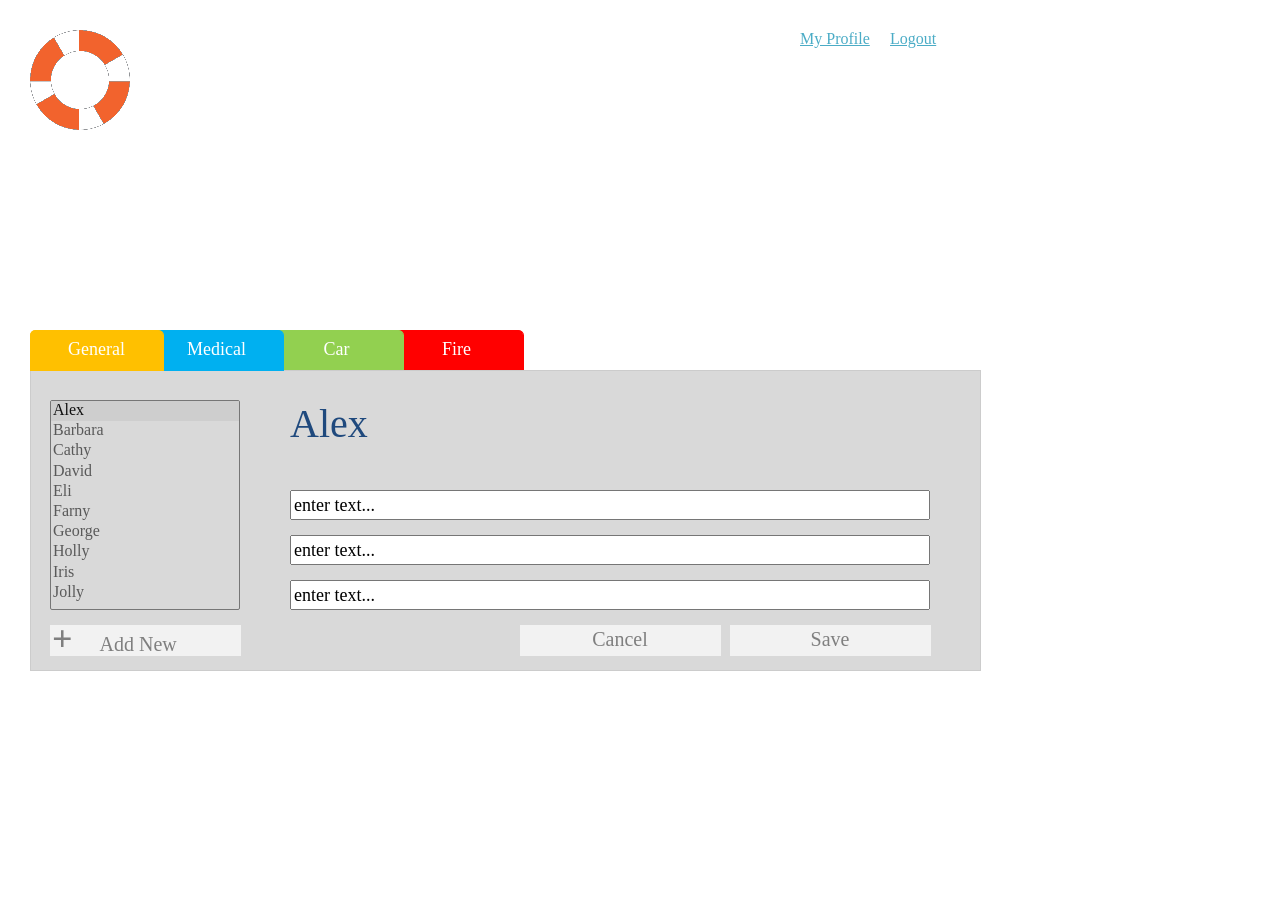
==== view/edit.html @ 6f10cd93 "add view" ====
<HTML><HEAD>
<meta http-equiv="content-type" content="text/html; charset=utf-8">
<meta http-equiv="imagetoolbar" content="no">
<link href="resources/css/jquery-ui-themes.css" type="text/css" rel="stylesheet">
<link href="resources/css/axure_rp_page.css" type="text/css" rel="stylesheet">
<link href="edit_files/axurerp_pagespecificstyles.css" type="text/css" rel="stylesheet">
<!--[if IE 6]>
<link href="edit_files/axurerp_pagespecificstyles_ie6.css" type="text/css" rel="stylesheet">
<![endif]-->
<SCRIPT src="resources/scripts/jquery-1.4.2.min.js"></SCRIPT>
<SCRIPT src="resources/scripts/jquery-ui-1.8.10.custom.min.js"></SCRIPT>
<SCRIPT src="resources/scripts/axurerp_beforepagescript.js"></SCRIPT>
<SCRIPT src="resources/scripts/messagecenter.js"></SCRIPT>
</HEAD>
<BODY>
<DIV class="main_container">

<DIV id=u0_container class="u0_container">
<DIV id="u0_img" class="u0_original"></DIV>
<DIV id=u1 class="u1" >
<DIV id=u1_rtf><p style="text-align:center;"><span style="font-family:Century Gothic;font-size:18px;font-weight:normal;font-style:normal;text-decoration:none;color:#FFFFFF;">Fire</span></p></DIV></DIV>
</DIV>
<IMG id=u0 src="resources/images/transparent.gif" class="u0"    >

<DIV id=u2_container class="u2_container">
<DIV id="u2_img" class="u2_original"></DIV>
<DIV id=u3 class="u3" >
<DIV id=u3_rtf><p style="text-align:center;"><span style="font-family:Century Gothic;font-size:18px;font-weight:normal;font-style:normal;text-decoration:none;color:#FFFFFF;">Car</span></p></DIV></DIV>
</DIV>
<IMG id=u2 src="resources/images/transparent.gif" class="u2"    >

<DIV id=u4_container class="u4_container">
<DIV id="u4_img" class="u4_original"></DIV>
<DIV id=u5 class="u5" >
<DIV id=u5_rtf>&nbsp;</DIV></DIV>
</DIV>
<IMG id=u4 src="resources/images/transparent.gif" class="u4"    >

<DIV id=u6_container class="u6_container">
<DIV id="u6_img" class="u6_original"></DIV>
<DIV id=u7 class="u7" >
<DIV id=u7_rtf><p style="text-align:center;"><span style="font-family:Century Gothic;font-size:18px;font-weight:normal;font-style:normal;text-decoration:none;color:#FFFFFF;">Medical</span></p></DIV></DIV>
</DIV>
<IMG id=u6 src="resources/images/transparent.gif" class="u6"    >

<DIV id=u8_container class="u8_container">
<DIV id="u8_img" class="u8_original"></DIV>
<DIV id=u9 class="u9" >
<DIV id=u9_rtf><p style="text-align:center;"><span style="font-family:Century Gothic;font-size:18px;font-weight:normal;font-style:normal;text-decoration:none;color:#FFFFFF;">General</span></p></DIV></DIV>
</DIV>
<IMG id=u8 src="resources/images/transparent.gif" class="u8"    >

<SELECT id=u10 size=2 class="u10"   >
<OPTION selected value="Alex">Alex</OPTION>
<OPTION  value="Barbara">Barbara</OPTION>
<OPTION  value="Cathy">Cathy</OPTION>
<OPTION  value="David">David</OPTION>
<OPTION  value="Eli">Eli</OPTION>
<OPTION  value="Farny">Farny</OPTION>
<OPTION  value="George">George</OPTION>
<OPTION  value="Holly">Holly</OPTION>
<OPTION  value="Iris">Iris</OPTION>
<OPTION  value="Jolly">Jolly</OPTION>
</SELECT>

<DIV id=u11 class="u11" >
<DIV id=u11_rtf><p style="text-align:left;"><span style="font-family:Century Gothic;font-size:16px;font-weight:normal;font-style:normal;text-decoration:underline;color:#4BACC6;">My Profile</span></p></DIV></DIV>
<DIV id=u12 class="u12" >
<DIV id=u12_rtf><p style="text-align:left;"><span style="font-family:Century Gothic;font-size:16px;font-weight:normal;font-style:normal;text-decoration:underline;color:#4BACC6;">Logout</span></p></DIV></DIV>
<DIV id=u13_container class="u13_container">
<DIV id="u13_img" class="u13_original"></DIV>
<DIV id=u14 class="u14" >
<DIV id=u14_rtf><p style="text-align:left;"><span style="font-family:Century Gothic;font-size:36px;font-weight:bold;font-style:normal;text-decoration:none;color:#7F7F7F;"> +</span><span style="font-family:Century Gothic;font-size:36px;font-weight:normal;font-style:normal;text-decoration:none;color:#7F7F7F;">&nbsp;&nbsp; </span><span style="font-family:Century Gothic;font-size:20px;font-weight:normal;font-style:normal;text-decoration:none;color:#7F7F7F;">Add New&nbsp; &nbsp; &nbsp; &nbsp; &nbsp; &nbsp; &nbsp; &nbsp;&nbsp; </span></p></DIV></DIV>
</DIV>
<IMG id=u13 src="resources/images/transparent.gif" class="u13"    >

<DIV id=u15 class="u15" >
<DIV id=u15_rtf><p style="text-align:left;"><span style="font-family:Century Gothic;font-size:40px;font-weight:normal;font-style:normal;text-decoration:none;color:#1F497D;">Alex</span></p></DIV></DIV>
<DIV id=u16_container class="u16_container">
<DIV id="u16_img" class="u16_original"></DIV>
<DIV id=u17 class="u17" >
<DIV id=u17_rtf><p style="text-align:center;"><span style="font-family:Century Gothic;font-size:20px;font-weight:normal;font-style:normal;text-decoration:none;color:#7F7F7F;">Save</span></p></DIV></DIV>
</DIV>
<IMG id=u16 src="resources/images/transparent.gif" class="u16"    >

<DIV id=u18_container class="u18_container">
<DIV id="u18_img" class="u18_original"></DIV>
<DIV id=u19 class="u19" >
<DIV id=u19_rtf>&nbsp;</DIV></DIV>
</DIV>
<IMG id=u18 src="resources/images/transparent.gif" class="u18"    >

<DIV id=u20_container class="u20_container">
<DIV id="u20_img" class="u20_original"></DIV>
<DIV id=u21 class="u21" >
<DIV id=u21_rtf><p style="text-align:center;"><span style="font-family:Century Gothic;font-size:20px;font-weight:normal;font-style:normal;text-decoration:none;color:#7F7F7F;">Cancel</span></p></DIV></DIV>
</DIV>
<IMG id=u20 src="resources/images/transparent.gif" class="u20"    >

<INPUT id=u22 type=text value="enter text..." class="u22"     >

<INPUT id=u23 type=text value="enter text..." class="u23"     >

<INPUT id=u24 type=text value="enter text..." class="u24"     >
</DIV>
<DIV class=preload>
<img src="edit_files/u0_original.png" width="1" height="1"/>
<img src="edit_files/u2_original.png" width="1" height="1"/>
<img src="edit_files/u4_original.png" width="1" height="1"/>
<img src="edit_files/u6_original.png" width="1" height="1"/>
<img src="edit_files/u8_original.png" width="1" height="1"/>
<img src="edit_files/u13_original.png" width="1" height="1"/>
<img src="edit_files/u16_original.png" width="1" height="1"/>
<img src="edit_files/u18_original.png" width="1" height="1"/></DIV>
</BODY>
<SCRIPT src="resources/scripts/axurerp_pagescript.js"></SCRIPT>
<SCRIPT src="edit_files/axurerp_pagespecificscript.js" charset="utf-8"></SCRIPT>
---- view/resources/css/axure_rp_page.css ----
﻿p 
{
	margin: 0px;
}

iframe
{
	background: #FFFFFF;
}

div.intcases 
{
	font-family: arial; 
	font-size: 12px;
    text-align:left; 
	border:1px solid #666666; 
	background:#DDDDDD none repeat scroll 0% 0%; 
	z-index:9999; 
	visibility:hidden; 
	position:absolute; 
	padding:5px;
}

div.intcaselink
{
	cursor: pointer;
}

div.annnoteimage
{
	position: absolute;
	font-size: 0px;
	width: 16px;
	height: 12px;
	cursor: help;
	background-image: url(images/note.gif);
	background-repeat: no-repeat;
}

div.annnotelabel
{
	position: absolute;
	font-family: Arial;
	font-size: 10px;
	border: 1px solid #666666;
	cursor: help;
	background:#DDDD00 none repeat scroll 0% 0%; 
	padding-left:3px; 
	padding-right:3px;
	white-space: nowrap;
}
 
.annotationName 
{
	font-size: .7em;
	font-weight: bold;
	margin-bottom: .2em;
	white-space: nowrap;
}

.annotation 
{
	font-size: .7em;
	padding-left: .2em;
	margin-bottom: 1em;
}

/* this is a fix for the issue where dialogs jump around and takes the text-align from the body */
.dialogFix 
{
    position:absolute;
    text-align:left;
}
---- view/edit_files/axurerp_pagespecificstyles.css ----
body {
    margin: 0px;
}

div {
    background-repeat: no-repeat;
}

.raw_image {
    width: 100%;
    height: 100%;
}

.preload {
    display: none;
}
div.main_container {
}

.form_sketch {
    border-color: transparent;
    background-color: transparent;
}

.u0_original {
    background-image: url('../edit_files/u0_original.png');
}

.u0_container {
    position:absolute;
    left:390px;
    top:330px;
    width:133px;
    height:40px;
}

#u0_img {
    position:absolute;
    left:-3px;
    top:-3px;
    width:139px;
    height:46px;
}

.u1 {
    position:absolute;
    left:2px;
    top:9px;
    width:129px;
    height:22px;
    ;
    ;
    ;
    font-family:Arial;
    text-align:left;
    word-wrap:break-word;
}

.u0 {
    position:absolute;
    left:390px;
    top:330px;
    width:133px;
    height:40px
}

.u2_original {
    background-image: url('../edit_files/u2_original.png');
}

.u2_container {
    position:absolute;
    left:270px;
    top:330px;
    width:133px;
    height:40px;
}

#u2_img {
    position:absolute;
    left:-3px;
    top:-3px;
    width:139px;
    height:46px;
}

.u3 {
    position:absolute;
    left:2px;
    top:9px;
    width:129px;
    height:22px;
    ;
    ;
    ;
    font-family:Arial;
    text-align:left;
    word-wrap:break-word;
}

.u2 {
    position:absolute;
    left:270px;
    top:330px;
    width:133px;
    height:40px
}

.u4_original {
    background-image: url('../edit_files/u4_original.png');
}

.u4_container {
    position:absolute;
    left:30px;
    top:370px;
    width:950px;
    height:300px;
}

#u4_img {
    position:absolute;
    left:-3px;
    top:-3px;
    width:956px;
    height:306px;
}

.u5 {
    position:absolute;
    left:2px;
    top:142px;
    width:946px;
    height:16px;
    ;
    ;
    ;
    font-family:Arial;
    text-align:left;
    word-wrap:break-word;
}

.u4 {
    position:absolute;
    left:30px;
    top:370px;
    width:950px;
    height:300px
}

.u6_original {
    background-image: url('../edit_files/u6_original.png');
}

.u6_container {
    position:absolute;
    left:150px;
    top:330px;
    width:133px;
    height:40px;
}

#u6_img {
    position:absolute;
    left:-3px;
    top:-3px;
    width:139px;
    height:46px;
}

.u7 {
    position:absolute;
    left:2px;
    top:9px;
    width:129px;
    height:22px;
    ;
    ;
    ;
    font-family:Arial;
    text-align:left;
    word-wrap:break-word;
}

.u6 {
    position:absolute;
    left:150px;
    top:330px;
    width:133px;
    height:40px
}

.u8_original {
    background-image: url('../edit_files/u8_original.png');
}

.u8_container {
    position:absolute;
    left:30px;
    top:330px;
    width:133px;
    height:40px;
}

#u8_img {
    position:absolute;
    left:-3px;
    top:-3px;
    width:139px;
    height:46px;
}

.u9 {
    position:absolute;
    left:2px;
    top:9px;
    width:129px;
    height:22px;
    ;
    ;
    ;
    font-family:Arial;
    text-align:left;
    word-wrap:break-word;
}

.u8 {
    position:absolute;
    left:30px;
    top:330px;
    width:133px;
    height:40px
}

.u10 {
    position:absolute;
    left:50px;
    top:400px;
    width:190px;
    height:210px;
    ;
    background-color:#D9D9D9;;
    ;
    font-family:'Century Gothic';
    font-size: 16px;
    color:#595959;
    font-style:normal;
    font-weight:normal;
    text-decoration:none;
    
}

.u11 {
    position:absolute;
    left:800px;
    top:30px;
    width:80px;
    height:22px;
    ;
    ;
    ;
    font-family:Arial;
    text-align:left;
    word-wrap:break-word;
}

.u12 {
    position:absolute;
    left:890px;
    top:30px;
    width:60px;
    height:22px;
    ;
    ;
    ;
    font-family:Arial;
    text-align:left;
    word-wrap:break-word;
}

.u13_original {
    background-image: url('../edit_files/u13_original.png');
}

.u13_container {
    position:absolute;
    left:50px;
    top:625px;
    width:190px;
    height:30px;
}

#u13_img {
    position:absolute;
    left:-3px;
    top:-3px;
    width:196px;
    height:36px;
}

.u14 {
    position:absolute;
    left:2px;
    top:-7px;
    width:186px;
    height:44px;
    ;
    ;
    ;
    font-family:Arial;
    text-align:left;
    word-wrap:break-word;
}

.u13 {
    position:absolute;
    left:50px;
    top:625px;
    width:190px;
    height:30px
}

.u15 {
    position:absolute;
    left:290px;
    top:400px;
    width:150px;
    height:50px;
    ;
    ;
    ;
    font-family:Arial;
    text-align:left;
    word-wrap:break-word;
}

.u16_original {
    background-image: url('../edit_files/u16_original.png');
}

.u16_container {
    position:absolute;
    left:730px;
    top:625px;
    width:200px;
    height:30px;
}

#u16_img {
    position:absolute;
    left:-3px;
    top:-3px;
    width:206px;
    height:36px;
}

.u17 {
    position:absolute;
    left:2px;
    top:3px;
    width:196px;
    height:24px;
    ;
    ;
    ;
    font-family:Arial;
    text-align:left;
    word-wrap:break-word;
}

.u16 {
    position:absolute;
    left:730px;
    top:625px;
    width:200px;
    height:30px
}

.u18_original {
    background-image: url('../edit_files/u18_original.png');
}

.u18_container {
    position:absolute;
    left:30px;
    top:30px;
    width:100px;
    height:100px;
}

#u18_img {
    position:absolute;
    left:0px;
    top:0px;
    width:100px;
    height:100px;
}

.u19 {
    position:absolute;
    left:2px;
    top:42px;
    width:96px;
    height:16px;
    ;
    ;
    ;
    font-family:Arial;
    text-align:left;
    word-wrap:break-word;
}

.u18 {
    position:absolute;
    left:30px;
    top:30px;
    width:100px;
    height:100px
}

.u20_original {
    background-image: url('../edit_files/u16_original.png');
}

.u20_container {
    position:absolute;
    left:520px;
    top:625px;
    width:200px;
    height:30px;
}

#u20_img {
    position:absolute;
    left:-3px;
    top:-3px;
    width:206px;
    height:36px;
}

.u21 {
    position:absolute;
    left:2px;
    top:3px;
    width:196px;
    height:24px;
    ;
    ;
    ;
    font-family:Arial;
    text-align:left;
    word-wrap:break-word;
}

.u20 {
    position:absolute;
    left:520px;
    top:625px;
    width:200px;
    height:30px
}

.u22 {
    position:absolute;
    left:290px;
    top:490px;
    width:640px;
    height:30px;
    ;
    ;
    text-align: left;;
    font-family:'Century Gothic';
    font-size: 18px;
    color:#000000;
    font-style:normal;
    font-weight:normal;
    text-decoration:none;
    
}

.u23 {
    position:absolute;
    left:290px;
    top:535px;
    width:640px;
    height:30px;
    ;
    ;
    text-align: left;;
    font-family:'Century Gothic';
    font-size: 18px;
    color:#000000;
    font-style:normal;
    font-weight:normal;
    text-decoration:none;
    
}

.u24 {
    position:absolute;
    left:290px;
    top:580px;
    width:640px;
    height:30px;
    ;
    ;
    text-align: left;;
    font-family:'Century Gothic';
    font-size: 18px;
    color:#000000;
    font-style:normal;
    font-weight:normal;
    text-decoration:none;
    
}
---- view/edit_files/axurerp_pagespecificstyles_ie6.css ----
* html .u0_original {
    background-image: none;
    filter: progid:DXImageTransform.Microsoft.AlphaImageLoader(src="edit_files/u0_original.png");
}

* html .u2_original {
    background-image: none;
    filter: progid:DXImageTransform.Microsoft.AlphaImageLoader(src="edit_files/u2_original.png");
}

* html .u4_original {
    background-image: none;
    filter: progid:DXImageTransform.Microsoft.AlphaImageLoader(src="edit_files/u4_original.png");
}

* html .u6_original {
    background-image: none;
    filter: progid:DXImageTransform.Microsoft.AlphaImageLoader(src="edit_files/u6_original.png");
}

* html .u8_original {
    background-image: none;
    filter: progid:DXImageTransform.Microsoft.AlphaImageLoader(src="edit_files/u8_original.png");
}

* html .u13_original {
    background-image: none;
    filter: progid:DXImageTransform.Microsoft.AlphaImageLoader(src="edit_files/u13_original.png");
}

* html .u16_original {
    background-image: none;
    filter: progid:DXImageTransform.Microsoft.AlphaImageLoader(src="edit_files/u16_original.png");
}

* html .u18_original {
    background-image: none;
    filter: progid:DXImageTransform.Microsoft.AlphaImageLoader(src="edit_files/u18_original.png");
}

* html .u20_original {
    background-image: none;
    filter: progid:DXImageTransform.Microsoft.AlphaImageLoader(src="edit_files/u16_original.png");
}
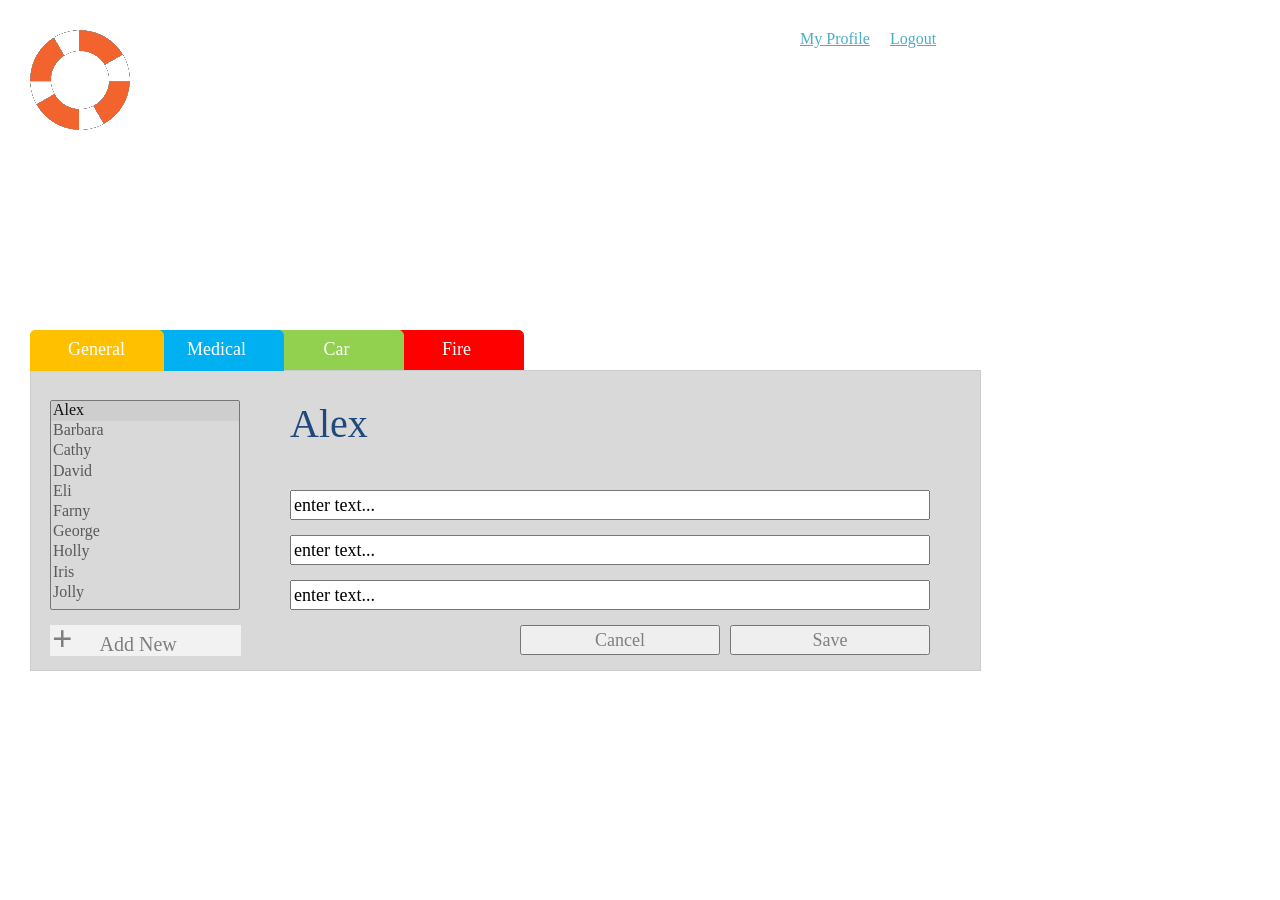
==== commit e99b7e33: "change view" ====
--- a/view/edit.html
+++ b/view/edit.html
@@ -79,29 +79,19 @@
 <DIV id=u16_container class="u16_container">
 <DIV id="u16_img" class="u16_original"></DIV>
 <DIV id=u17 class="u17" >
-<DIV id=u17_rtf><p style="text-align:center;"><span style="font-family:Century Gothic;font-size:20px;font-weight:normal;font-style:normal;text-decoration:none;color:#7F7F7F;">Save</span></p></DIV></DIV>
+<DIV id=u17_rtf>&nbsp;</DIV></DIV>
 </DIV>
 <IMG id=u16 src="resources/images/transparent.gif" class="u16"    >
 
-<DIV id=u18_container class="u18_container">
-<DIV id="u18_img" class="u18_original"></DIV>
-<DIV id=u19 class="u19" >
-<DIV id=u19_rtf>&nbsp;</DIV></DIV>
-</DIV>
-<IMG id=u18 src="resources/images/transparent.gif" class="u18"    >
+<INPUT id=u18 type=text value="enter text..." class="u18"     >
 
-<DIV id=u20_container class="u20_container">
-<DIV id="u20_img" class="u20_original"></DIV>
-<DIV id=u21 class="u21" >
-<DIV id=u21_rtf><p style="text-align:center;"><span style="font-family:Century Gothic;font-size:20px;font-weight:normal;font-style:normal;text-decoration:none;color:#7F7F7F;">Cancel</span></p></DIV></DIV>
-</DIV>
-<IMG id=u20 src="resources/images/transparent.gif" class="u20"    >
+<INPUT id=u19 type=text value="enter text..." class="u19"     >
 
-<INPUT id=u22 type=text value="enter text..." class="u22"     >
+<INPUT id=u20 type=text value="enter text..." class="u20"     >
 
-<INPUT id=u23 type=text value="enter text..." class="u23"     >
+<INPUT id=u21 type=submit class="u21" value="Cancel"  >
 
-<INPUT id=u24 type=text value="enter text..." class="u24"     >
+<INPUT id=u22 type=submit class="u22" value="Save"  >
 </DIV>
 <DIV class=preload>
 <img src="edit_files/u0_original.png" width="1" height="1"/>
@@ -110,8 +100,7 @@
 <img src="edit_files/u6_original.png" width="1" height="1"/>
 <img src="edit_files/u8_original.png" width="1" height="1"/>
 <img src="edit_files/u13_original.png" width="1" height="1"/>
-<img src="edit_files/u16_original.png" width="1" height="1"/>
-<img src="edit_files/u18_original.png" width="1" height="1"/></DIV>
+<img src="edit_files/u16_original.png" width="1" height="1"/></DIV>
 </BODY>
 <SCRIPT src="resources/scripts/axurerp_pagescript.js"></SCRIPT>
 <SCRIPT src="edit_files/axurerp_pagespecificscript.js" charset="utf-8"></SCRIPT>
--- a/view/edit_files/axurerp_pagespecificstyles.css
+++ b/view/edit_files/axurerp_pagespecificstyles.css
@@ -340,55 +340,13 @@
 
 .u16_container {
     position:absolute;
-    left:730px;
-    top:625px;
-    width:200px;
-    height:30px;
-}
-
-#u16_img {
-    position:absolute;
-    left:-3px;
-    top:-3px;
-    width:206px;
-    height:36px;
-}
-
-.u17 {
-    position:absolute;
-    left:2px;
-    top:3px;
-    width:196px;
-    height:24px;
-    ;
-    ;
-    ;
-    font-family:Arial;
-    text-align:left;
-    word-wrap:break-word;
-}
-
-.u16 {
-    position:absolute;
-    left:730px;
-    top:625px;
-    width:200px;
-    height:30px
-}
-
-.u18_original {
-    background-image: url('../edit_files/u18_original.png');
-}
-
-.u18_container {
-    position:absolute;
     left:30px;
     top:30px;
     width:100px;
     height:100px;
 }
 
-#u18_img {
+#u16_img {
     position:absolute;
     left:0px;
     top:0px;
@@ -396,7 +354,7 @@
     height:100px;
 }
 
-.u19 {
+.u17 {
     position:absolute;
     left:2px;
     top:42px;
@@ -410,7 +368,7 @@
     word-wrap:break-word;
 }
 
-.u18 {
+.u16 {
     position:absolute;
     left:30px;
     top:30px;
@@ -418,99 +376,93 @@
     height:100px
 }
 
-.u20_original {
-    background-image: url('../edit_files/u16_original.png');
-}
-
-.u20_container {
+.u18 {
+    position:absolute;
+    left:290px;
+    top:490px;
+    width:640px;
+    height:30px;
+    ;
+    ;
+    text-align: left;;
+    font-family:'Century Gothic';
+    font-size: 18px;
+    color:#000000;
+    font-style:normal;
+    font-weight:normal;
+    text-decoration:none;
+    
+}
+
+.u19 {
+    position:absolute;
+    left:290px;
+    top:535px;
+    width:640px;
+    height:30px;
+    ;
+    ;
+    text-align: left;;
+    font-family:'Century Gothic';
+    font-size: 18px;
+    color:#000000;
+    font-style:normal;
+    font-weight:normal;
+    text-decoration:none;
+    
+}
+
+.u20 {
+    position:absolute;
+    left:290px;
+    top:580px;
+    width:640px;
+    height:30px;
+    ;
+    ;
+    text-align: left;;
+    font-family:'Century Gothic';
+    font-size: 18px;
+    color:#000000;
+    font-style:normal;
+    font-weight:normal;
+    text-decoration:none;
+    
+}
+
+.u21 {
     position:absolute;
     left:520px;
     top:625px;
     width:200px;
     height:30px;
-}
-
-#u20_img {
-    position:absolute;
-    left:-3px;
-    top:-3px;
-    width:206px;
-    height:36px;
-}
-
-.u21 {
-    position:absolute;
-    left:2px;
-    top:3px;
-    width:196px;
-    height:24px;
-    ;
-    ;
-    ;
-    font-family:Arial;
-    text-align:left;
-    word-wrap:break-word;
-}
-
-.u20 {
-    position:absolute;
-    left:520px;
+    ;
+    ;
+    text-align: center;;
+    font-family:'Century Gothic';
+    font-size: 18px;
+    color:#7F7F7F;
+    font-style:normal;
+    font-weight:normal;
+    text-decoration:none;
+    
+}
+
+.u22 {
+    position:absolute;
+    left:730px;
     top:625px;
     width:200px;
-    height:30px
-}
-
-.u22 {
-    position:absolute;
-    left:290px;
-    top:490px;
-    width:640px;
-    height:30px;
-    ;
-    ;
-    text-align: left;;
+    height:30px;
+    ;
+    ;
+    text-align: center;;
     font-family:'Century Gothic';
     font-size: 18px;
-    color:#000000;
-    font-style:normal;
-    font-weight:normal;
-    text-decoration:none;
-    
-}
-
-.u23 {
-    position:absolute;
-    left:290px;
-    top:535px;
-    width:640px;
-    height:30px;
-    ;
-    ;
-    text-align: left;;
-    font-family:'Century Gothic';
-    font-size: 18px;
-    color:#000000;
-    font-style:normal;
-    font-weight:normal;
-    text-decoration:none;
-    
-}
-
-.u24 {
-    position:absolute;
-    left:290px;
-    top:580px;
-    width:640px;
-    height:30px;
-    ;
-    ;
-    text-align: left;;
-    font-family:'Century Gothic';
-    font-size: 18px;
-    color:#000000;
-    font-style:normal;
-    font-weight:normal;
-    text-decoration:none;
-    
-}
-
+    color:#7F7F7F;
+    font-style:normal;
+    font-weight:normal;
+    text-decoration:none;
+    
+}
+
--- a/view/edit_files/axurerp_pagespecificstyles_ie6.css
+++ b/view/edit_files/axurerp_pagespecificstyles_ie6.css
@@ -33,13 +33,3 @@
     filter: progid:DXImageTransform.Microsoft.AlphaImageLoader(src="edit_files/u16_original.png");
 }
 
-* html .u18_original {
-    background-image: none;
-    filter: progid:DXImageTransform.Microsoft.AlphaImageLoader(src="edit_files/u18_original.png");
-}
-
-* html .u20_original {
-    background-image: none;
-    filter: progid:DXImageTransform.Microsoft.AlphaImageLoader(src="edit_files/u16_original.png");
-}
-
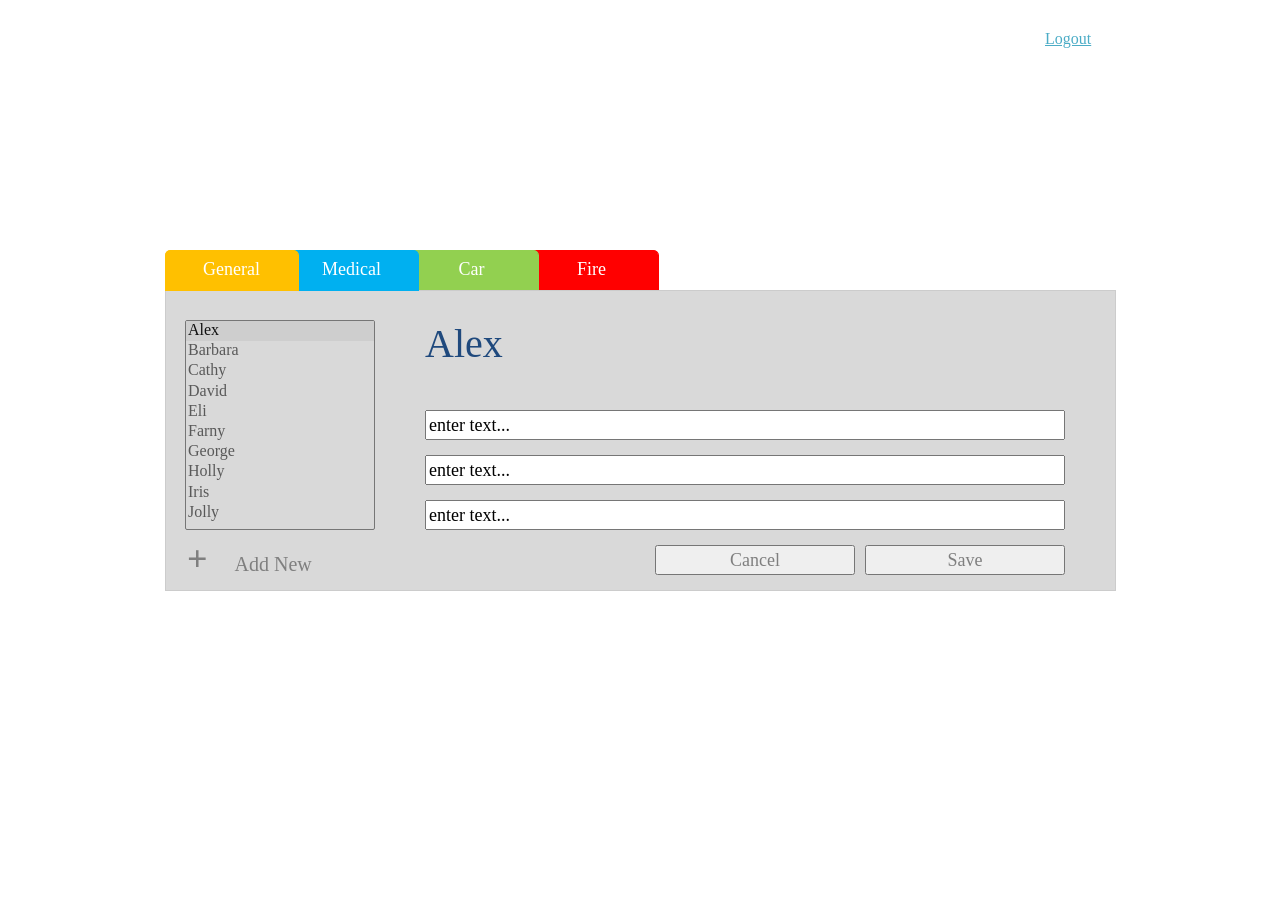
==== commit ab58b7b1: "add cell view" ====
--- a/view/edit.html
+++ b/view/edit.html
@@ -64,34 +64,32 @@
 </SELECT>
 
 <DIV id=u11 class="u11" >
-<DIV id=u11_rtf><p style="text-align:left;"><span style="font-family:Century Gothic;font-size:16px;font-weight:normal;font-style:normal;text-decoration:underline;color:#4BACC6;">My Profile</span></p></DIV></DIV>
-<DIV id=u12 class="u12" >
-<DIV id=u12_rtf><p style="text-align:left;"><span style="font-family:Century Gothic;font-size:16px;font-weight:normal;font-style:normal;text-decoration:underline;color:#4BACC6;">Logout</span></p></DIV></DIV>
-<DIV id=u13_container class="u13_container">
-<DIV id="u13_img" class="u13_original"></DIV>
+<DIV id=u11_rtf><p style="text-align:left;"><span style="font-family:Century Gothic;font-size:16px;font-weight:normal;font-style:normal;text-decoration:underline;color:#4BACC6;">Logout</span></p></DIV></DIV>
+<DIV id=u12_container class="u12_container">
+<DIV id="u12_img" class="u12_original"></DIV>
+<DIV id=u13 class="u13" >
+<DIV id=u13_rtf><p style="text-align:left;"><span style="font-family:Century Gothic;font-size:36px;font-weight:bold;font-style:normal;text-decoration:none;color:#7F7F7F;"> +</span><span style="font-family:Century Gothic;font-size:36px;font-weight:normal;font-style:normal;text-decoration:none;color:#7F7F7F;">&nbsp;&nbsp; </span><span style="font-family:Century Gothic;font-size:20px;font-weight:normal;font-style:normal;text-decoration:none;color:#7F7F7F;">Add New&nbsp; &nbsp; &nbsp; &nbsp; &nbsp; &nbsp; &nbsp; &nbsp;&nbsp; </span></p></DIV></DIV>
+</DIV>
+<IMG id=u12 src="resources/images/transparent.gif" class="u12"    >
+
 <DIV id=u14 class="u14" >
-<DIV id=u14_rtf><p style="text-align:left;"><span style="font-family:Century Gothic;font-size:36px;font-weight:bold;font-style:normal;text-decoration:none;color:#7F7F7F;"> +</span><span style="font-family:Century Gothic;font-size:36px;font-weight:normal;font-style:normal;text-decoration:none;color:#7F7F7F;">&nbsp;&nbsp; </span><span style="font-family:Century Gothic;font-size:20px;font-weight:normal;font-style:normal;text-decoration:none;color:#7F7F7F;">Add New&nbsp; &nbsp; &nbsp; &nbsp; &nbsp; &nbsp; &nbsp; &nbsp;&nbsp; </span></p></DIV></DIV>
+<DIV id=u14_rtf><p style="text-align:left;"><span style="font-family:Century Gothic;font-size:40px;font-weight:normal;font-style:normal;text-decoration:none;color:#1F497D;">Alex</span></p></DIV></DIV>
+<DIV id=u15_container class="u15_container">
+<DIV id="u15_img" class="u15_original"></DIV>
+<DIV id=u16 class="u16" >
+<DIV id=u16_rtf>&nbsp;</DIV></DIV>
 </DIV>
-<IMG id=u13 src="resources/images/transparent.gif" class="u13"    >
+<IMG id=u15 src="resources/images/transparent.gif" class="u15"    >
 
-<DIV id=u15 class="u15" >
-<DIV id=u15_rtf><p style="text-align:left;"><span style="font-family:Century Gothic;font-size:40px;font-weight:normal;font-style:normal;text-decoration:none;color:#1F497D;">Alex</span></p></DIV></DIV>
-<DIV id=u16_container class="u16_container">
-<DIV id="u16_img" class="u16_original"></DIV>
-<DIV id=u17 class="u17" >
-<DIV id=u17_rtf>&nbsp;</DIV></DIV>
-</DIV>
-<IMG id=u16 src="resources/images/transparent.gif" class="u16"    >
+<INPUT id=u17 type=text value="enter text..." class="u17"     >
 
 <INPUT id=u18 type=text value="enter text..." class="u18"     >
 
 <INPUT id=u19 type=text value="enter text..." class="u19"     >
 
-<INPUT id=u20 type=text value="enter text..." class="u20"     >
+<INPUT id=u20 type=submit class="u20" value="Cancel"  >
 
-<INPUT id=u21 type=submit class="u21" value="Cancel"  >
-
-<INPUT id=u22 type=submit class="u22" value="Save"  >
+<INPUT id=u21 type=submit class="u21" value="Save"  >
 </DIV>
 <DIV class=preload>
 <img src="edit_files/u0_original.png" width="1" height="1"/>
@@ -99,8 +97,8 @@
 <img src="edit_files/u4_original.png" width="1" height="1"/>
 <img src="edit_files/u6_original.png" width="1" height="1"/>
 <img src="edit_files/u8_original.png" width="1" height="1"/>
-<img src="edit_files/u13_original.png" width="1" height="1"/>
-<img src="edit_files/u16_original.png" width="1" height="1"/></DIV>
+<img src="edit_files/u12_original.png" width="1" height="1"/>
+<img src="edit_files/u15_original.png" width="1" height="1"/></DIV>
 </BODY>
 <SCRIPT src="resources/scripts/axurerp_pagescript.js"></SCRIPT>
 <SCRIPT src="edit_files/axurerp_pagespecificscript.js" charset="utf-8"></SCRIPT>
--- a/view/edit_files/axurerp_pagespecificstyles.css
+++ b/view/edit_files/axurerp_pagespecificstyles.css
@@ -1,5 +1,6 @@
 body {
     margin: 0px;
+    text-align: center;
 }
 
 div {
@@ -15,6 +16,12 @@
     display: none;
 }
 div.main_container {
+    position: relative;
+    left: -30px;
+    width: 950px;
+    margin-left: auto;
+    margin-right: auto;
+    text-align: left;
 }
 
 .form_sketch {
@@ -29,7 +36,7 @@
 .u0_container {
     position:absolute;
     left:390px;
-    top:330px;
+    top:250px;
     width:133px;
     height:40px;
 }
@@ -59,7 +66,7 @@
 .u0 {
     position:absolute;
     left:390px;
-    top:330px;
+    top:250px;
     width:133px;
     height:40px
 }
@@ -71,7 +78,7 @@
 .u2_container {
     position:absolute;
     left:270px;
-    top:330px;
+    top:250px;
     width:133px;
     height:40px;
 }
@@ -101,7 +108,7 @@
 .u2 {
     position:absolute;
     left:270px;
-    top:330px;
+    top:250px;
     width:133px;
     height:40px
 }
@@ -113,7 +120,7 @@
 .u4_container {
     position:absolute;
     left:30px;
-    top:370px;
+    top:290px;
     width:950px;
     height:300px;
 }
@@ -143,7 +150,7 @@
 .u4 {
     position:absolute;
     left:30px;
-    top:370px;
+    top:290px;
     width:950px;
     height:300px
 }
@@ -155,7 +162,7 @@
 .u6_container {
     position:absolute;
     left:150px;
-    top:330px;
+    top:250px;
     width:133px;
     height:40px;
 }
@@ -185,7 +192,7 @@
 .u6 {
     position:absolute;
     left:150px;
-    top:330px;
+    top:250px;
     width:133px;
     height:40px
 }
@@ -197,7 +204,7 @@
 .u8_container {
     position:absolute;
     left:30px;
-    top:330px;
+    top:250px;
     width:133px;
     height:40px;
 }
@@ -227,7 +234,7 @@
 .u8 {
     position:absolute;
     left:30px;
-    top:330px;
+    top:250px;
     width:133px;
     height:40px
 }
@@ -235,7 +242,7 @@
 .u10 {
     position:absolute;
     left:50px;
-    top:400px;
+    top:320px;
     width:190px;
     height:210px;
     ;
@@ -252,21 +259,7 @@
 
 .u11 {
     position:absolute;
-    left:800px;
-    top:30px;
-    width:80px;
-    height:22px;
-    ;
-    ;
-    ;
-    font-family:Arial;
-    text-align:left;
-    word-wrap:break-word;
-}
-
-.u12 {
-    position:absolute;
-    left:890px;
+    left:910px;
     top:30px;
     width:60px;
     height:22px;
@@ -278,19 +271,19 @@
     word-wrap:break-word;
 }
 
-.u13_original {
-    background-image: url('../edit_files/u13_original.png');
-}
-
-.u13_container {
+.u12_original {
+    background-image: url('../edit_files/u12_original.png');
+}
+
+.u12_container {
     position:absolute;
     left:50px;
-    top:625px;
+    top:545px;
     width:190px;
     height:30px;
 }
 
-#u13_img {
+#u12_img {
     position:absolute;
     left:-3px;
     top:-3px;
@@ -298,7 +291,7 @@
     height:36px;
 }
 
-.u14 {
+.u13 {
     position:absolute;
     left:2px;
     top:-7px;
@@ -312,18 +305,18 @@
     word-wrap:break-word;
 }
 
-.u13 {
+.u12 {
     position:absolute;
     left:50px;
-    top:625px;
+    top:545px;
     width:190px;
     height:30px
 }
 
-.u15 {
+.u14 {
     position:absolute;
     left:290px;
-    top:400px;
+    top:320px;
     width:150px;
     height:50px;
     ;
@@ -334,11 +327,11 @@
     word-wrap:break-word;
 }
 
-.u16_original {
-    background-image: url('../edit_files/u16_original.png');
-}
-
-.u16_container {
+.u15_original {
+    background-image: url('../edit_files/u15_original.png');
+}
+
+.u15_container {
     position:absolute;
     left:30px;
     top:30px;
@@ -346,7 +339,7 @@
     height:100px;
 }
 
-#u16_img {
+#u15_img {
     position:absolute;
     left:0px;
     top:0px;
@@ -354,7 +347,7 @@
     height:100px;
 }
 
-.u17 {
+.u16 {
     position:absolute;
     left:2px;
     top:42px;
@@ -368,7 +361,7 @@
     word-wrap:break-word;
 }
 
-.u16 {
+.u15 {
     position:absolute;
     left:30px;
     top:30px;
@@ -376,10 +369,10 @@
     height:100px
 }
 
-.u18 {
+.u17 {
     position:absolute;
     left:290px;
-    top:490px;
+    top:410px;
     width:640px;
     height:30px;
     ;
@@ -394,10 +387,10 @@
     
 }
 
-.u19 {
+.u18 {
     position:absolute;
     left:290px;
-    top:535px;
+    top:455px;
     width:640px;
     height:30px;
     ;
@@ -412,10 +405,10 @@
     
 }
 
-.u20 {
+.u19 {
     position:absolute;
     left:290px;
-    top:580px;
+    top:500px;
     width:640px;
     height:30px;
     ;
@@ -430,10 +423,10 @@
     
 }
 
-.u21 {
+.u20 {
     position:absolute;
     left:520px;
-    top:625px;
+    top:545px;
     width:200px;
     height:30px;
     ;
@@ -448,10 +441,10 @@
     
 }
 
-.u22 {
+.u21 {
     position:absolute;
     left:730px;
-    top:625px;
+    top:545px;
     width:200px;
     height:30px;
     ;
--- a/view/edit_files/axurerp_pagespecificstyles_ie6.css
+++ b/view/edit_files/axurerp_pagespecificstyles_ie6.css
@@ -23,13 +23,13 @@
     filter: progid:DXImageTransform.Microsoft.AlphaImageLoader(src="edit_files/u8_original.png");
 }
 
-* html .u13_original {
+* html .u12_original {
     background-image: none;
-    filter: progid:DXImageTransform.Microsoft.AlphaImageLoader(src="edit_files/u13_original.png");
+    filter: progid:DXImageTransform.Microsoft.AlphaImageLoader(src="edit_files/u12_original.png");
 }
 
-* html .u16_original {
+* html .u15_original {
     background-image: none;
-    filter: progid:DXImageTransform.Microsoft.AlphaImageLoader(src="edit_files/u16_original.png");
+    filter: progid:DXImageTransform.Microsoft.AlphaImageLoader(src="edit_files/u15_original.png");
 }
 
